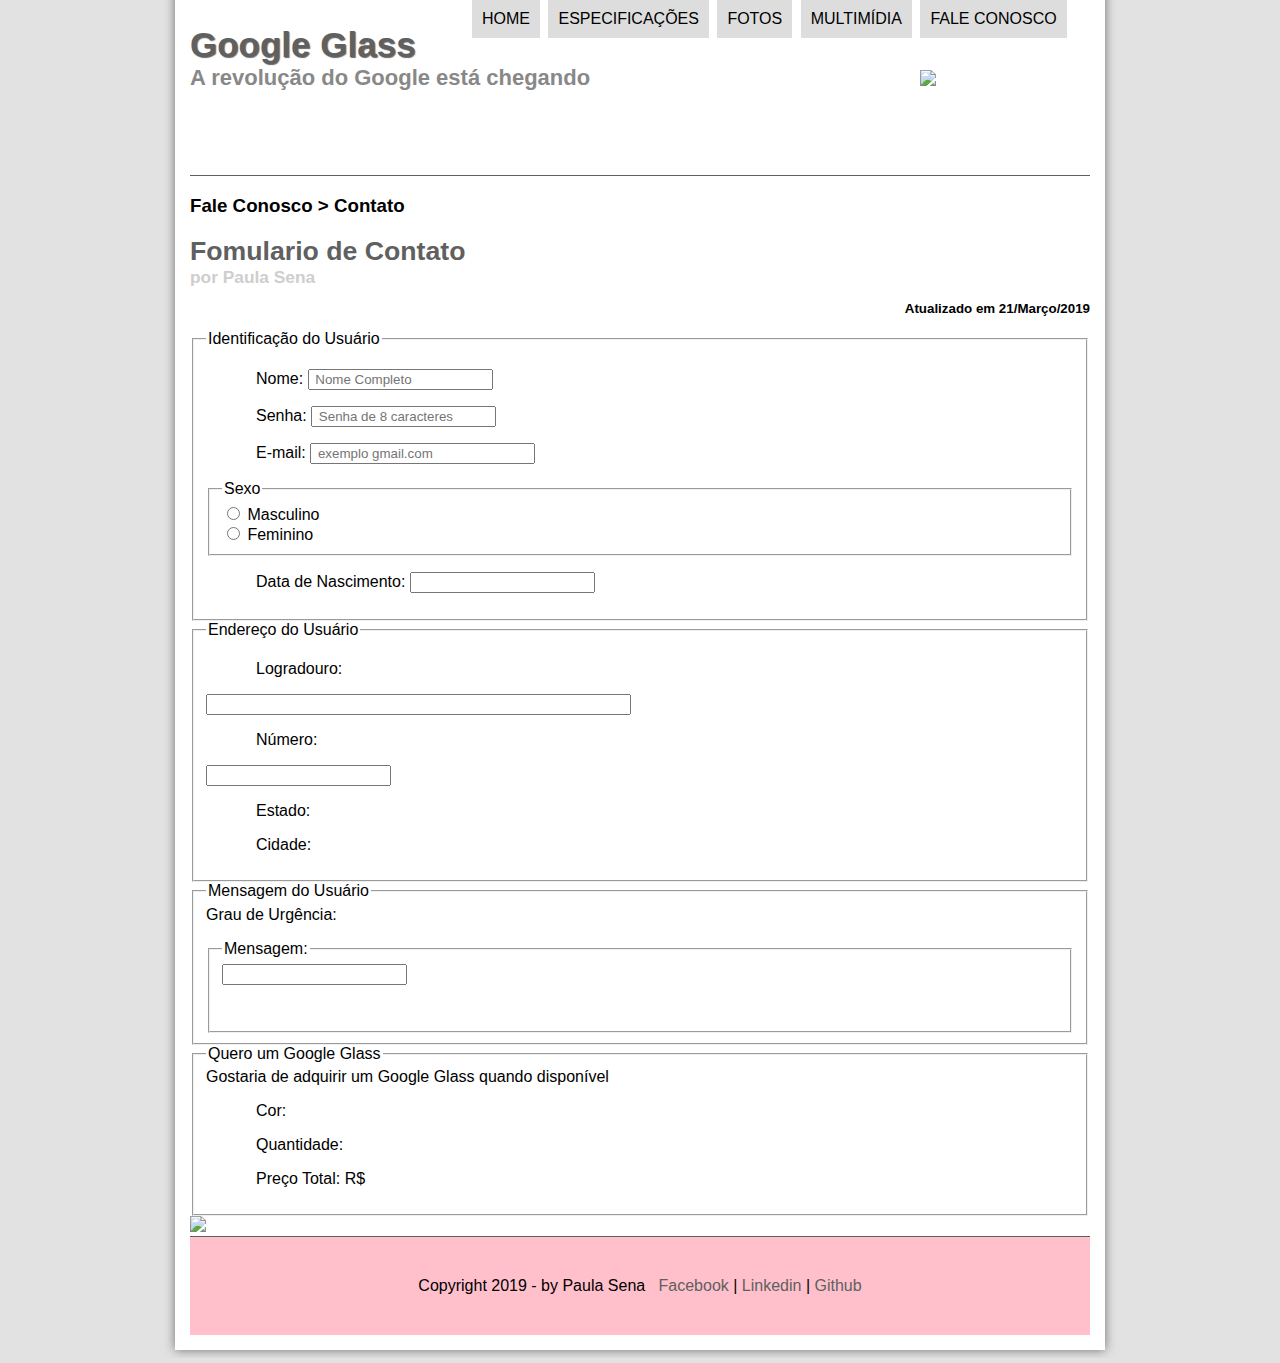
==== Curso de HTML5 Guanabara/html5/projeto-glass-html5/fale-conosco.html @ ddf256ed "Update fale-conosco.html" ====
<!DOCTYPE html>
<html lang="pt-br">
<head>
    <meta charset="UTF-8"/>
    <title> Fale Conosco </title>
    <!-- Integrando CSS3 e JavaScript no HTML5 -->
<link rel="stylesheet" type="text/css" href="_css/estilo.css"/>
<script language="javascript" src="_javascript/funcoes.js"></script>

</head>

<body>

<div id="interface">
  
   <header id="cabecalho">
    <hgrup>
        <h1>Google Glass</h1>
        <h2>A revolução do Google está chegando</h2>
    </hgrup>
 <!--Inserindo imagem e estilizando no css com o Id-->
 <img id="icone" src="_imagens/contato.png">
            
<nav id="menu">
<!--Efeito para mudanca de imagem com onmouseover-->
    <h1>Menu Principal</h1>
<ul type="disc">
<li onmouseover="mudaFoto('_imagens/home.png')" onmouseout="mudaFoto('_imagens/contato.png')" /><a href="index.html"> Home</a></li>
<li onmouseover="mudaFoto('_imagens/especificacoes.png')" onmouseout="mudaFoto('_imagens/contato.png')"/><a href="specs.html">Especificações</a></li>
<li onmouseover="mudaFoto('_imagens/fotos.png')" onmouseout="mudaFoto('_imagens/contato.png')"/><a href="fotos.html">Fotos</a></li>
<li onmouseover="mudaFoto('_imagens/multimidia.png')" onmouseout="mudaFoto('_imagens/contato.png')"/><a href="multimidia.html">Multimídia</a></li>
<li onmouseover="mudaFoto('_imagens/contato.png')" onmouseout="mudaFoto('_imagens/contato.png')"><a href="fale-conosco.html">Fale conosco</a></li>
</ul>
</nav>
</header>
    <header id="cabecalho-artigo">

<hgrup>
<h3>Fale Conosco > Contato</h3>
<h1>Fomulario de Contato</h1>
<h2>por Paula Sena</h2>
<h3 class="direita">Atualizado em 21/Março/2019</h3>
</hgrup>
</header>

<!-- Formulario de Contato-->
<form>

<fieldset id="usuario"><legend>Identificação do Usuário</legend>
<p><label for="cNome">Nome:</label> <input type="text" name="tNome" id="cNome" size="20" maxlength="30" placeholder=" Nome Completo"></p>
<p><label for="cSenha">Senha:</label> <input type="password" name="tSenha" id="cSenha" size="20" maxlength="8" placeholder=" Senha de 8 caracteres"></p>
<p><label for="cEmail">E-mail:</label> <input type="email" name="tEmail" id="cEmail" size="25" maxlength="40" placeholder=" exemplo gmail.com"></p>
<fieldset><legend>Sexo</legend>
        <input type="radio" name="tSexo" id="cMasc"/><label for="cMasc"> Masculino </label><br/>
        <input type="radio" name="tSexo" id="cFeme"/><label for="cFeme"> Feminino </label>
    </fieldset>
    <p><label for=""> Data de Nascimento: </label><input type="" name=""></p>
    </fieldset>


<fieldset id="endereco"><legend>Endereço do Usuário</legend>
<p><label for=""> Logradouro: </label></p><input type="text" name="lNOME" size="50" maxlength="180">
<p><label for=""> Número: </label></p><input type="number" name="">
<p><label for=""> Estado: </label></p>
<p><label for=""> Cidade: </label></p>
    
    </fieldset>


 <fieldset id="mensagem"><legend>Mensagem do Usuário</legend>
    Grau de Urgência:
<p></p>
    <fieldset><legend>Mensagem:</legend>
    <input type="text" name="Digite uma mensagem:">
    <br>
    <br>
    <br>

    </fieldset> 

    </fieldset>


 <fieldset id="pedido"><legend>Quero um Google Glass</legend> 
    Gostaria de adquirir um Google Glass quando disponível
    <p><label> Cor: </label></p>
    <p><label> Quantidade: </label></p>
    <p><label> Preço Total: R$ </label></p>
    </fieldset>

</form>

<!--inserindo um botão com imagem-->
<a href="https://www.youtube.com/watch?v=metoFY-x_yg&list=PLHz_AreHm4dlAnJ_jJtV29RFxnPHDuk9o&index=35"><img src="_imagens/botao-enviar.png" ></a>
    

<footer id="rodape" style="background-color: pink">
Copyright 2019 - by Paula Sena &nbsp;
<a href="https://www.facebook.com/paula.sena.3958"target="_blanc">Facebook</a>&nbsp;| <a href="https://www.linkedin.com/in/paula-sena-b86a19175/"target="_blanc"> Linkedin</a>&nbsp;|&nbsp;<a href="https://github.com/PaulaSena"target="_blanc">Github </a> 
</footer>
</div>
</body>
</head>
</html>
---- Curso de HTML5 Guanabara/html5/projeto-glass-html5/_css/estilo.css ----
@charset"UTF-8";
@font-face{
	font-family: 'FonteLogo';
	src:url("../_fonts/bubblegum-sans-regular.otf");

}

                               /* background-image: url("fundo7.jpg");*/
	      body{
	      	background-color:#dddd;
	      	color:rgba(0,0,0,1);
	      	font-family: arial,sans-serif;
	      	}
	      	/*Absoluto nao respeita o container *Relativo respeita o container*/


  /*POSICIONAMENTO CENTRAL*/

div#interface{
	width:900px; /*Largura*/
	background-color: #ffffff;
	margin:-21px auto auto auto;
	box-shadow: 0px 0px 10px rgba(0,0,0,.5);
	padding:15px;
}

        a{
        	color: #606060;
        	text-decoration: none;
        }

	    p{ text-align: justify;
	    	text-indent: 50px;
	      }


  /* Cabeçalho e BORDA HORIZONTAL */

header#cabecalho img#icone{
		position: absolute;
		left:920px; 
		top:70px;
}

header#cabecalho{ /*BORDA HORIZONTAL DO CABECALHO*/
			border-bottom: 1px #606060 solid;
			height: 150px;
			background:url("../_imagens/glass-logo-peq.jpg")no-repeat 0px 80px;
		}
header#cabecalho h1{
	font-family:FonteLogo, sans-serif;
	font-size:35px;
	color:#606060;
	text-shadow: 1px 1px 1px rgba(0,0,0,.6);
	margin-bottom: 0px;
	padding: 0px;
}
header#cabecalho h2{
	font-family: Arial, sans-serif;
	font-size: 22px;
	color:#888888;
	padding: 0px;
	margin-bottom: 0px;
	margin-top: 0px;

}


/*Formatação de imagem com legenda*/
figure.foto-legenda{
	position: relative;
	border: 8px solid white;
	box-shadow: 1px 1px 4px black;
}
 
 figure.foto-legenda img{
 	width: 100%;
 	height: 100%;
 }
 figure.foto-legenda figcaption{
 	opacity: 0;
 	position: absolute;
 	top: 0px;
 	background-color: rgba(0,0,0,.4);
 	color:white;
 	width: 100%;
 	height:100%;
 	padding: 10px;
 	box-sizing: border-box;
 	transition: opacity 2s;
}

/*sobre posição de legenda na imagem com mause transição*/
figure.foto-legenda:hover figcaption{
	opacity: 1;
}

/*Formataçao do menu*   

              * para id utiliza-se # */
nav#menu{
	display: block;
}

nav#menu  ul{
	                              /*nome - tirando marcadores uppercase */
	list-style: none;
	text-transform: uppercase;    /*uppercase - maiusculos*/
	                              /*position: relative;*dentro do conteiner*/
	position: absolute;
	top: -18px;
	left: 430px;                         /*derecionamento lateral do menu*/
}
nav#menu li{
	display: inline-block;               /* blocos na mesma linha horizontal*/
	background-color:#dddddd;
	padding: 10px;                       /* espaço dentro da borda*/ 
	margin: 2px;                         /*espaço de margem entre botoes*/
	transition:background-color 1s;
}

nav#menu li:hover {                        /*ao passar o mause*/
	background-color: #606060;

}

nav#menu h1{
	display: none;                           /*esconter escrita do menu principal*/
}
nav#menu a{
	color:#000000;
	text-decoration: none;
}
nav#menu a:hover{
	color: #ffffff;

}

  /* CORPO */

section#corpo{
	display: block;
	width: 500px;
	float: left;
	border-right: 1px solid #606060;   /*linha VERTICAL central*/
	padding-right: 10px;
}

  /* NOTICIA PRINCIPAL */


article#noticia-principal h2{
	font-size: 12pt;
	color: #606060;
	background-color: #dddddd;
	padding: 5px 0px 5px 10px;
	margin: 10px 0px 10px 0px;
}

/*Header Cabeçalho*/

header#cabecalho-artigo h1{
   font-family: 'FonteLogo',sans-serif;
   font-size: 20pt;
   color: #606060;
   margin-bottom: 0px;
   margin-top: 2px;
}
header#cabecalho-artigo h2{
	font-size: 13pt;
	color: #cecece;
	background-color: #ffffff;
	margin: 0px;
}

.direita{
	text-align: right;
	font-size: 10pt;
}

  /* Tabela */

table#tabelaspec{
	border: 1px solid #606060;
	border-spacing: 0px;
	margin-left: auto;
	margin-right: auto;
}
table#tabelaspec td{
	border: 1px solid #606060;
	padding: 12px;
	text-align: center;
	vertical-align: middle;
}
table#tabelaspec td.ce{
	background-color: #606060;
	color: #ffffff;
	vertical-align: top;
	font-weight: bold;
}

table#tabelaspec td.cd{
	background-color: #cecece;
}
table#tabelaspec caption{
	color: #888888;
	font-size: 13pt;
	font-weight: bolder;
}
table#tabelaspec caption span{
	display: block;
	float: right;
	color: #000000;
	font-size: 8pt;

}
  /* Lateral */
aside#lateral{
	display: block;
	width: 360px;
	float: right;
	background-color: #dddddd;
	padding: 8px;
	margin-top: 12px;/*espaço da barra horizontal*/
	box-shadow: 2px 1px 4px rgba(0,0,0,.5);
}

aside#lateral h1{
	font-family: 'FonteLogo';
	font-size: 20pt;
	color:#606060;

}
aside#lateral h2{
    background-color: #606060;
	font-size:13pt;
	color:#ffffff;
	padding: 2px;

}

div#video-esq{
	width: auto;


}
video#esq{

}

div#video-dir{
	width: 357px;
	height: auto;	
}

video#dir{
	display: block;
	position: relative;
	width: 357px;
	height: auto;
}

footer#rodape{
	text-align: center;
	clear: both;
	border-top: 1px solid #606060;
	padding: 40px;
}
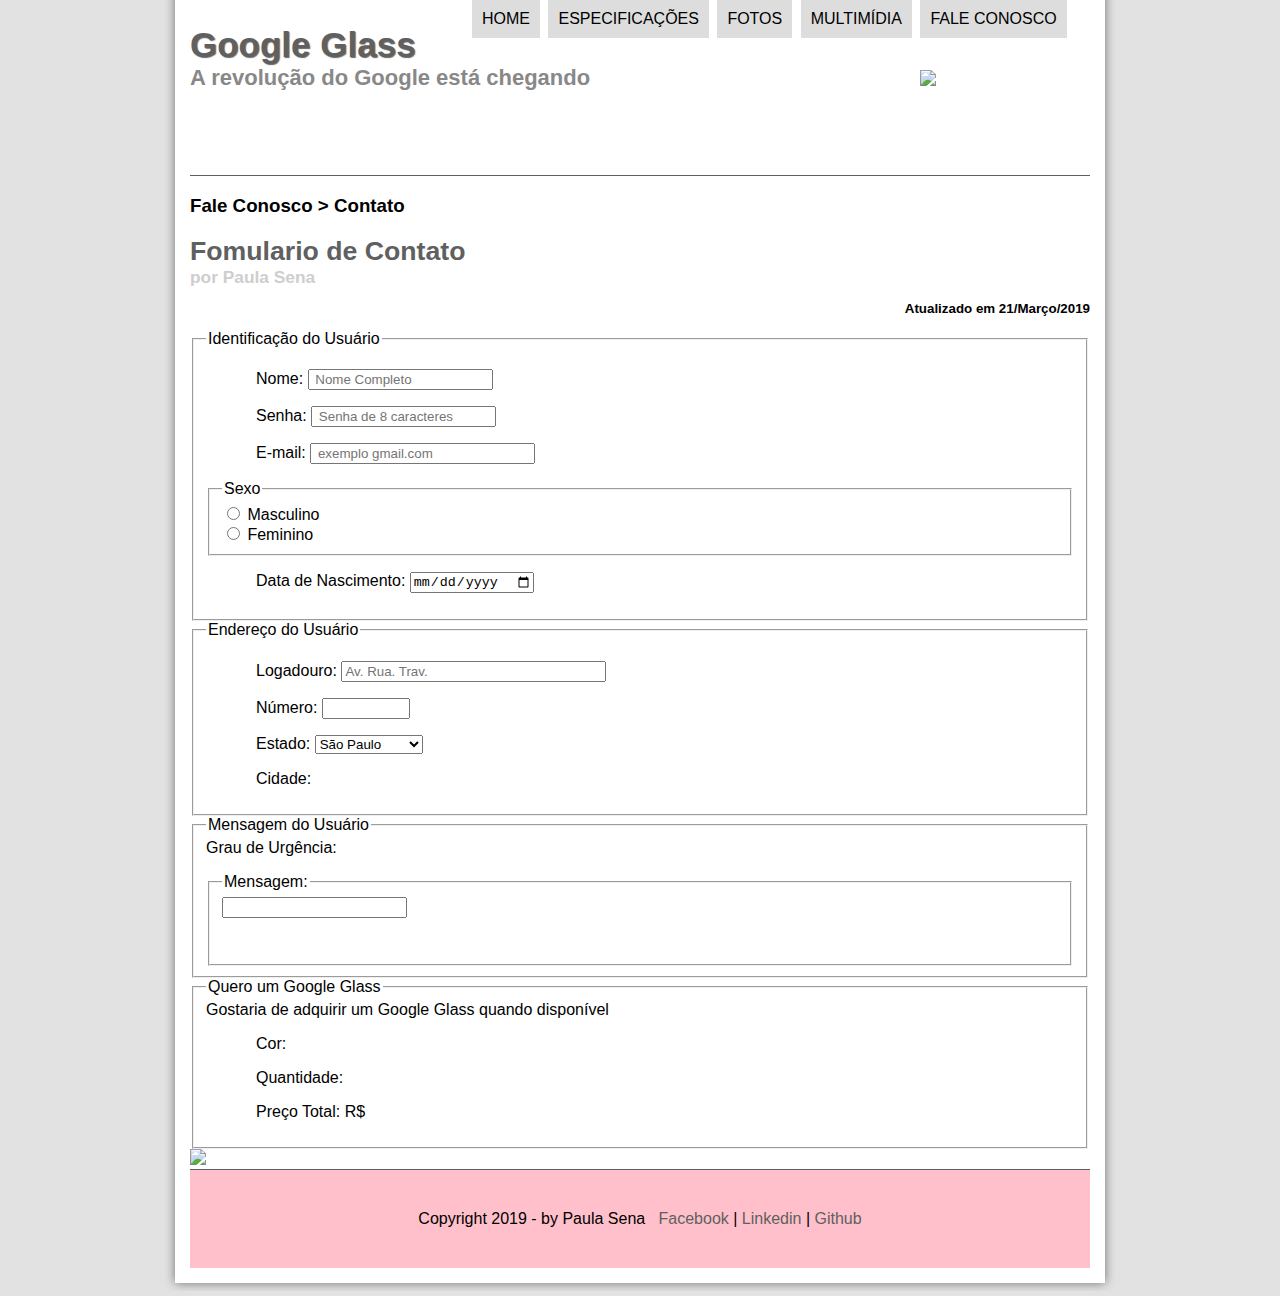
==== commit 28a9842a: "Update fale-conosco.html" ====
--- a/Curso de HTML5 Guanabara/html5/projeto-glass-html5/fale-conosco.html
+++ b/Curso de HTML5 Guanabara/html5/projeto-glass-html5/fale-conosco.html
@@ -51,18 +51,27 @@
 <p><label for="cSenha">Senha:</label> <input type="password" name="tSenha" id="cSenha" size="20" maxlength="8" placeholder=" Senha de 8 caracteres"></p>
 <p><label for="cEmail">E-mail:</label> <input type="email" name="tEmail" id="cEmail" size="25" maxlength="40" placeholder=" exemplo gmail.com"></p>
 <fieldset><legend>Sexo</legend>
-        <input type="radio" name="tSexo" id="cMasc"/><label for="cMasc"> Masculino </label><br/>
+        <input type="radio" name="tSexo" id="cMasc"/><label for="cMasc"> Masculino </label>
+        <br/>
         <input type="radio" name="tSexo" id="cFeme"/><label for="cFeme"> Feminino </label>
     </fieldset>
-    <p><label for=""> Data de Nascimento: </label><input type="" name=""></p>
+   
+<p><label for="cDate"> Data de Nascimento: </label><input type="date" name="tDate" id="cDate" size="9"></p>
     </fieldset>
 
 
 <fieldset id="endereco"><legend>Endereço do Usuário</legend>
-<p><label for=""> Logradouro: </label></p><input type="text" name="lNOME" size="50" maxlength="180">
-<p><label for=""> Número: </label></p><input type="number" name="">
-<p><label for=""> Estado: </label></p>
-<p><label for=""> Cidade: </label></p>
+<p><label for="cRua"> Logadouro: </label><input type="text" name="tRua" id="cRua" size="30" maxlength="80" placeholder="Av. Rua. Trav. "></p>
+<p><label for="cN"> Número: </label><input type="number" name="tN" id="cN" min="0"  max="999999"> </p>
+
+<p><label for="cUf"> Estado: </label>
+<select name="tUf" id="cUf">
+	<option> São Paulo </option>
+	<option> Rio de Janeiro </option>
+	<option> Minas Gerais </option>
+</p></select>
+
+<p><label for="cCyti"> Cidade: </label></p>
     
     </fieldset>
 
@@ -71,7 +80,7 @@
     Grau de Urgência:
 <p></p>
     <fieldset><legend>Mensagem:</legend>
-    <input type="text" name="Digite uma mensagem:">
+    <label></label><input type="text" name="Digite uma mensagem:">
     <br>
     <br>
     <br>
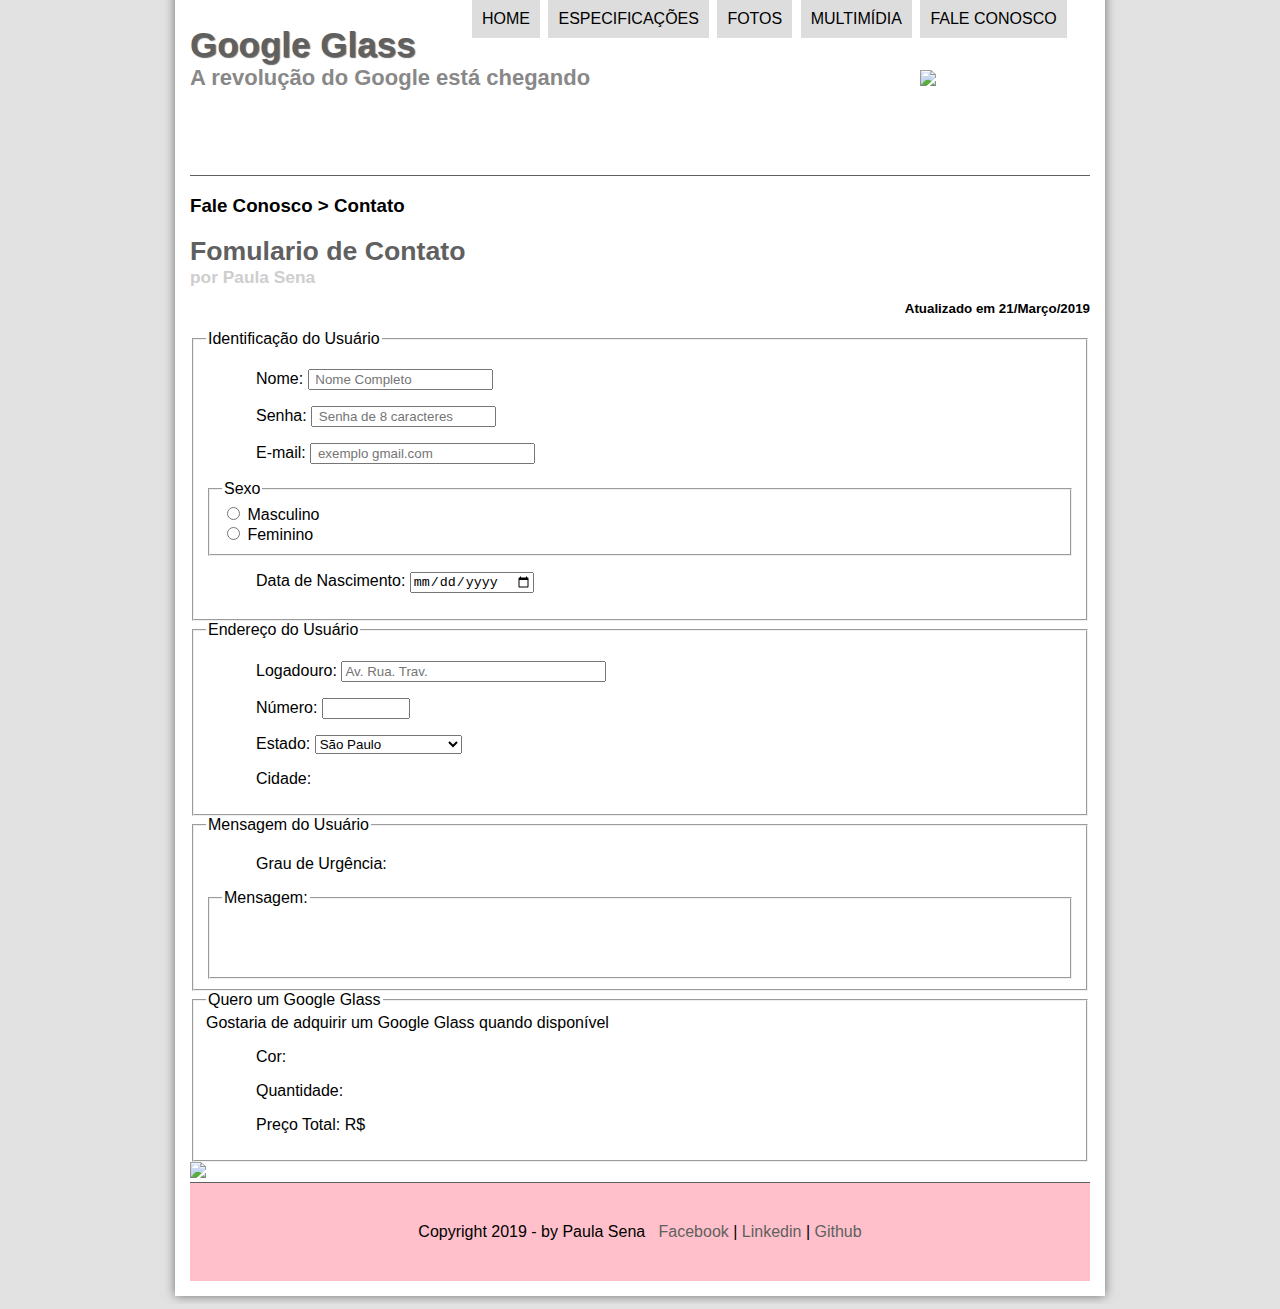
==== commit e7bc4a45: "Update fale-conosco.html" ====
--- a/Curso de HTML5 Guanabara/html5/projeto-glass-html5/fale-conosco.html
+++ b/Curso de HTML5 Guanabara/html5/projeto-glass-html5/fale-conosco.html
@@ -66,9 +66,20 @@
 
 <p><label for="cUf"> Estado: </label>
 <select name="tUf" id="cUf">
-	<option> São Paulo </option>
-	<option> Rio de Janeiro </option>
-	<option> Minas Gerais </option>
+	<optgroup label="Região Sudeste" selected="SP">
+        <option value="SP"> São Paulo </option>
+        <option value="RJ"> Rio de Janeiro </option>
+        <option value="MG"> Minas Gerais </option>
+    </optgroup>
+
+    <optgroup label="Região Sul">
+        <option value="parana">Paraná</option>
+        <option value="santa catarina">Santa Catarina</option>
+        <option>Rio Grande do Sul</option>
+    </optgroup>
+
+
+
 </p></select>
 
 <p><label for="cCyti"> Cidade: </label></p>
@@ -77,10 +88,11 @@
 
 
  <fieldset id="mensagem"><legend>Mensagem do Usuário</legend>
-    Grau de Urgência:
-<p></p>
+    <p>Grau de Urgência:</p>
     <fieldset><legend>Mensagem:</legend>
-    <label></label><input type="text" name="Digite uma mensagem:">
+    <frame scrolling="yes">
+
+    <submit></submit>
     <br>
     <br>
     <br>
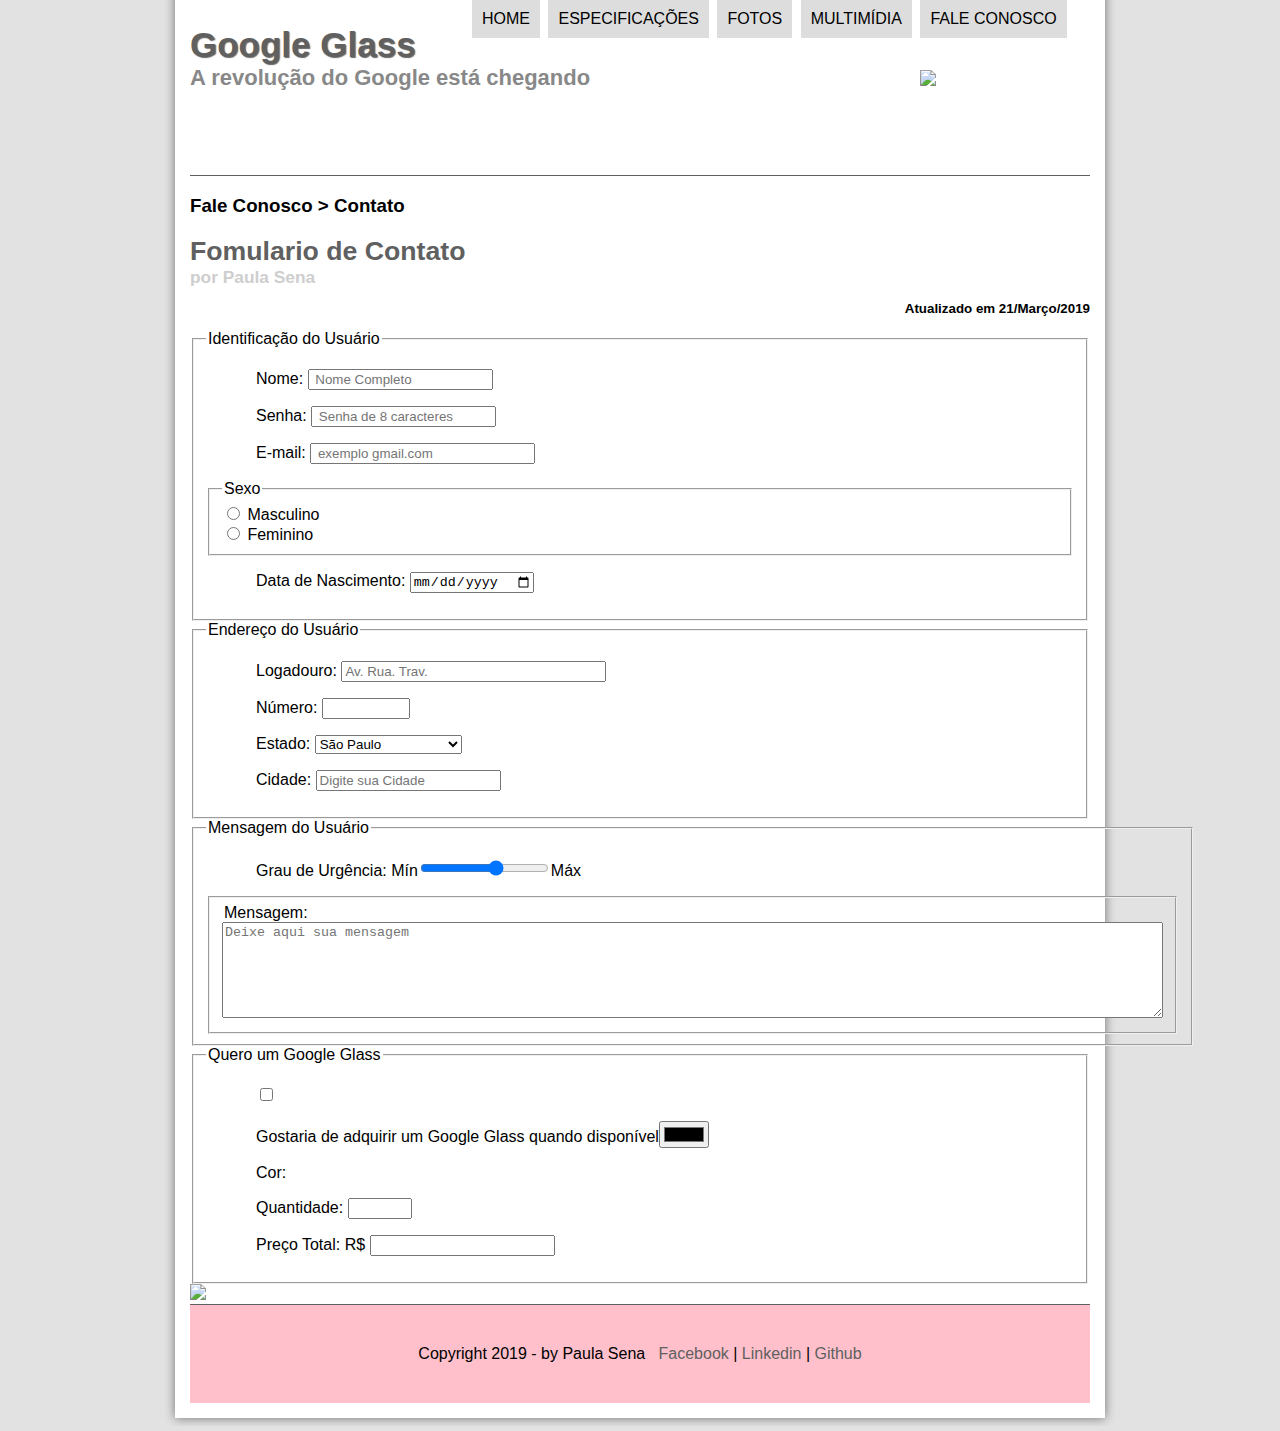
==== commit 270838e0: "Update fale-conosco.html" ====
--- a/Curso de HTML5 Guanabara/html5/projeto-glass-html5/fale-conosco.html
+++ b/Curso de HTML5 Guanabara/html5/projeto-glass-html5/fale-conosco.html
@@ -43,13 +43,15 @@
 </hgrup>
 </header>
 
-<!-- Formulario de Contato-->
-<form>
+<!-- Formulario de Contato  / Fazer Alteração com PHP futuramente -->
+<form method="post" id="fContato" action="mailto:senasilvaanapaula@gmail.com">
 
 <fieldset id="usuario"><legend>Identificação do Usuário</legend>
+
 <p><label for="cNome">Nome:</label> <input type="text" name="tNome" id="cNome" size="20" maxlength="30" placeholder=" Nome Completo"></p>
 <p><label for="cSenha">Senha:</label> <input type="password" name="tSenha" id="cSenha" size="20" maxlength="8" placeholder=" Senha de 8 caracteres"></p>
 <p><label for="cEmail">E-mail:</label> <input type="email" name="tEmail" id="cEmail" size="25" maxlength="40" placeholder=" exemplo gmail.com"></p>
+
 <fieldset><legend>Sexo</legend>
         <input type="radio" name="tSexo" id="cMasc"/><label for="cMasc"> Masculino </label>
         <br/>
@@ -57,57 +59,64 @@
     </fieldset>
    
 <p><label for="cDate"> Data de Nascimento: </label><input type="date" name="tDate" id="cDate" size="9"></p>
-    </fieldset>
+
+</fieldset>
 
 
 <fieldset id="endereco"><legend>Endereço do Usuário</legend>
+
 <p><label for="cRua"> Logadouro: </label><input type="text" name="tRua" id="cRua" size="30" maxlength="80" placeholder="Av. Rua. Trav. "></p>
 <p><label for="cN"> Número: </label><input type="number" name="tN" id="cN" min="0"  max="999999"> </p>
+<p><label for="cUf"> Estado: </label>
 
-<p><label for="cUf"> Estado: </label>
 <select name="tUf" id="cUf">
-	<optgroup label="Região Sudeste" selected="SP">
+	<optgroup label="Região Sudeste">
         <option value="SP"> São Paulo </option>
         <option value="RJ"> Rio de Janeiro </option>
         <option value="MG"> Minas Gerais </option>
     </optgroup>
 
     <optgroup label="Região Sul">
-        <option value="parana">Paraná</option>
-        <option value="santa catarina">Santa Catarina</option>
-        <option>Rio Grande do Sul</option>
+        <option value="PR">Paraná</option>
+        <option value="SC">Santa Catarina</option>
+        <option value="RS">Rio Grande do Sul</option>
     </optgroup>
+</p>
+</select>
 
+<!--Utilizar php-->
 
+<p><label for="cCyti"> Cidade: </label>
+<input type="text" name="tCyti" id="cCyti" maxlength="40" size="20" placeholder="Digite sua Cidade" list="cidade">
 
-</p></select>
+<datalist id="cidade">
+    <option value="São Paulo"></option>
+    <option value="Osasco"></option>
+    <option value="Barueri"></option>
+    <option value="Carapicuiba"></option>
+</datalist>
 
-<p><label for="cCyti"> Cidade: </label></p>
-    
-    </fieldset>
+</p>
+</fieldset>
 
 
  <fieldset id="mensagem"><legend>Mensagem do Usuário</legend>
-    <p>Grau de Urgência:</p>
-    <fieldset><legend>Mensagem:</legend>
-    <frame scrolling="yes">
+    <p><label for="cUrg">Grau de Urgência:</label>
+    Mín<input type="range" name="tUrg" id="cUrg" min="0" max="10" step="2">Máx</p>
+    <fieldset auto><label for="cMsg" ><legend>Mensagem:</legend></label>
+    <textarea name="tMsg" id="cMsg" rows="6" cols="115" placeholder="Deixe aqui sua mensagem"></textarea>
+</fieldset> 
 
-    <submit></submit>
-    <br>
-    <br>
-    <br>
-
-    </fieldset> 
-
-    </fieldset>
-
+</fieldset>
 
  <fieldset id="pedido"><legend>Quero um Google Glass</legend> 
-    Gostaria de adquirir um Google Glass quando disponível
-    <p><label> Cor: </label></p>
-    <p><label> Quantidade: </label></p>
-    <p><label> Preço Total: R$ </label></p>
-    </fieldset>
+    <p><input type="checkbox" name="tPed" id="cPed">
+    <p><label for="cPed"> Gostaria de adquirir um Google Glass quando disponível</label><input type="color" name="tCor" id="cCor"></p>
+    <p><label for="cCor"> Cor: </label></p>
+    <p><label for="cQtd"> Quantidade: </label><input type="number" name="tQtd" id="cQtd" min="0" max="100"></p>
+    <p><label for="cTot"> Preço Total: R$ </label>
+    <input type="text" name="tTot" id="cTot"></p>
+</fieldset>
 
 </form>
 
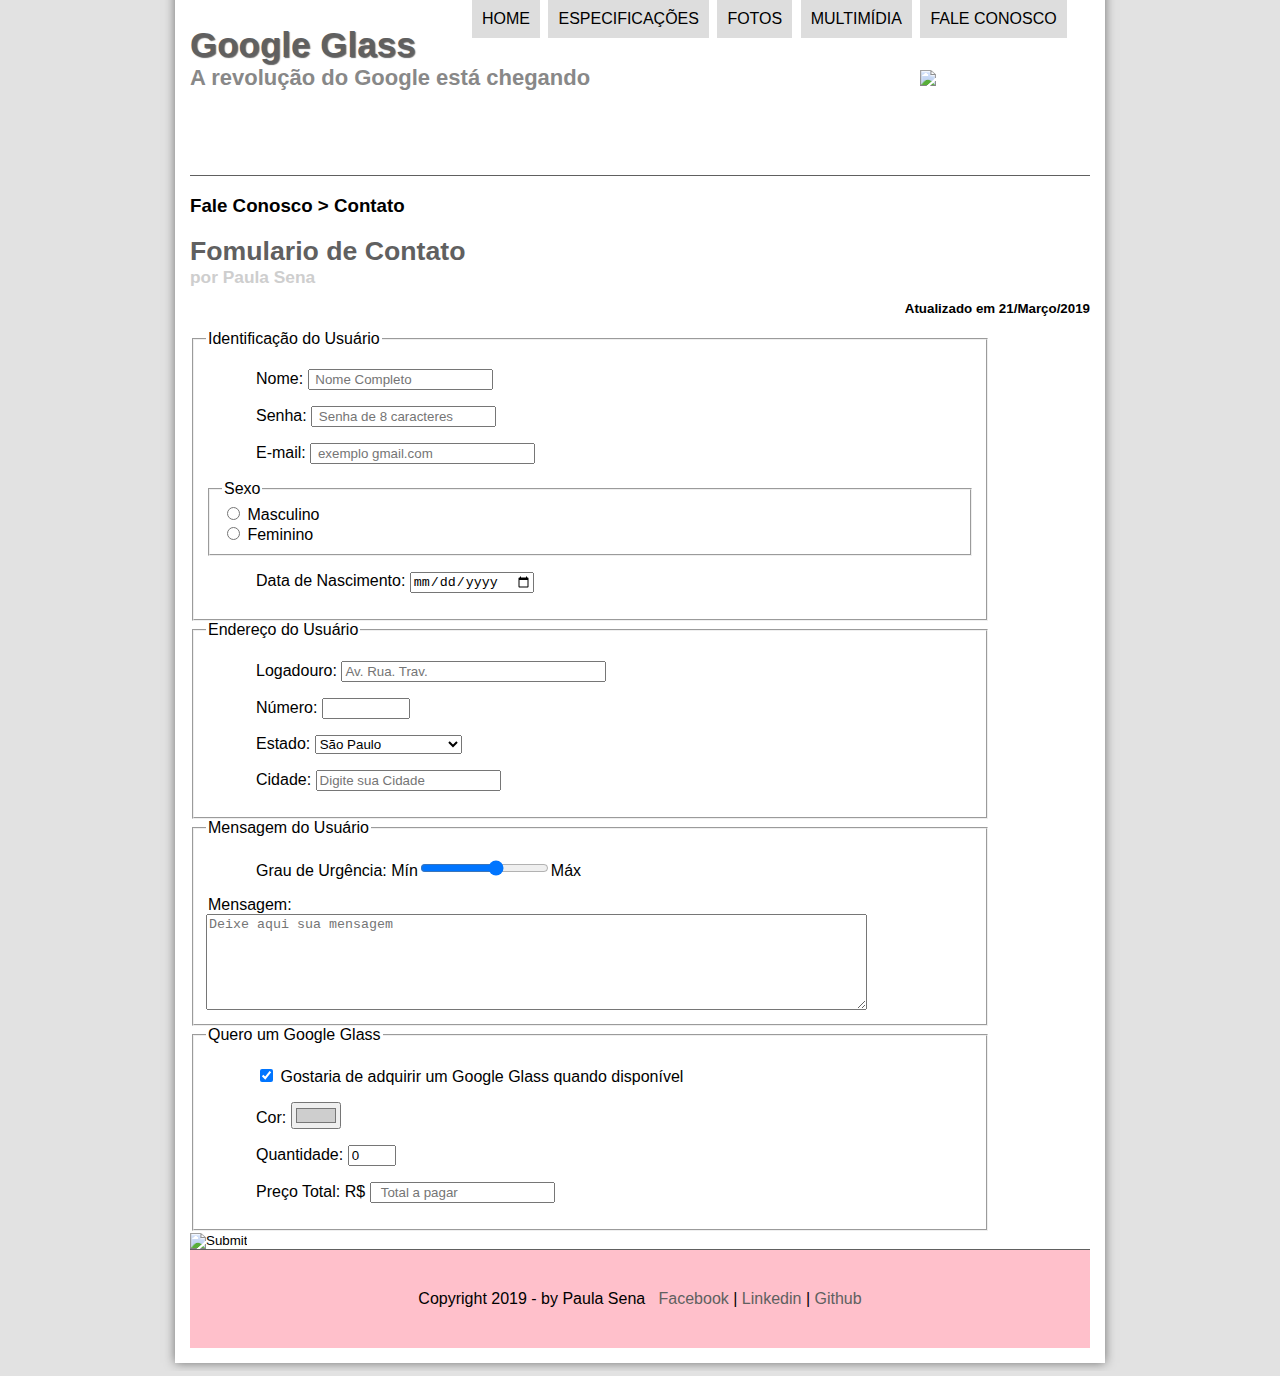
==== commit 7f208c2d: "fale-conosco" ====
--- a/Curso de HTML5 Guanabara/html5/projeto-glass-html5/fale-conosco.html
+++ b/Curso de HTML5 Guanabara/html5/projeto-glass-html5/fale-conosco.html
@@ -5,7 +5,18 @@
     <title> Fale Conosco </title>
     <!-- Integrando CSS3 e JavaScript no HTML5 -->
 <link rel="stylesheet" type="text/css" href="_css/estilo.css"/>
+<link rel="stylesheet" type="text/css" href="_css/form.css">
 <script language="javascript" src="_javascript/funcoes.js"></script>
+
+<script>
+     function calc_total() {
+        var qtd = parseInt( document.getElementById('cQtd').value);
+        tot = qtd*1500;
+        document.getElementById('cTot').value=tot;
+         // body...
+     }
+
+</script>
 
 </head>
 
@@ -44,7 +55,7 @@
 </header>
 
 <!-- Formulario de Contato  / Fazer Alteração com PHP futuramente -->
-<form method="post" id="fContato" action="mailto:senasilvaanapaula@gmail.com">
+<form method="post" id="fContato" action="mailto:senasilvaanapaula@gmail.com" oninput="calc_total();">
 
 <fieldset id="usuario"><legend>Identificação do Usuário</legend>
 
@@ -103,25 +114,28 @@
  <fieldset id="mensagem"><legend>Mensagem do Usuário</legend>
     <p><label for="cUrg">Grau de Urgência:</label>
     Mín<input type="range" name="tUrg" id="cUrg" min="0" max="10" step="2">Máx</p>
-    <fieldset auto><label for="cMsg" ><legend>Mensagem:</legend></label>
-    <textarea name="tMsg" id="cMsg" rows="6" cols="115" placeholder="Deixe aqui sua mensagem"></textarea>
-</fieldset> 
+    <label for="cMsg" ><legend>Mensagem:</legend></label>
+    <textarea name="tMsg" id="cMsg" rows="6" cols="80" placeholder="Deixe aqui sua mensagem"></textarea>
 
 </fieldset>
 
  <fieldset id="pedido"><legend>Quero um Google Glass</legend> 
-    <p><input type="checkbox" name="tPed" id="cPed">
-    <p><label for="cPed"> Gostaria de adquirir um Google Glass quando disponível</label><input type="color" name="tCor" id="cCor"></p>
-    <p><label for="cCor"> Cor: </label></p>
-    <p><label for="cQtd"> Quantidade: </label><input type="number" name="tQtd" id="cQtd" min="0" max="100"></p>
+    <p><input type="checkbox" name="tPed" id="cPed" checked>
+    <label for="cPed"> Gostaria de adquirir um Google Glass quando disponível</label></p>
+    <p><label for="cCor"> Cor: </label><input type="color" name="tCor" id="cCor" value="#cecece"></p>
+    <p><label for="cQtd"> Quantidade: </label><input type="number" name="tQtd" id="cQtd" min="0" max="5" value="0"></p>
     <p><label for="cTot"> Preço Total: R$ </label>
-    <input type="text" name="tTot" id="cTot"></p>
+    <input type="text" name="tTot" id="cTot" placeholder="  Total a pagar" readonly></p>
 </fieldset>
 
 </form>
 
 <!--inserindo um botão com imagem-->
-<a href="https://www.youtube.com/watch?v=metoFY-x_yg&list=PLHz_AreHm4dlAnJ_jJtV29RFxnPHDuk9o&index=35"><img src="_imagens/botao-enviar.png" ></a>
+
+<input type="image" name="tEnviar" id="cEnviar" src="_imagens/botao-enviar.png">
+
+
+<!--<a href="https://www.youtube.com/watch?v=metoFY-x_yg&list=PLHz_AreHm4dlAnJ_jJtV29RFxnPHDuk9o&index=35"><img src="_imagens/botao-enviar.png" ></a> -->
     
 
 <footer id="rodape" style="background-color: pink">
--- a/Curso de HTML5 Guanabara/html5/projeto-glass-html5/_css/form.css
+++ b/Curso de HTML5 Guanabara/html5/projeto-glass-html5/_css/form.css
@@ -0,0 +1,6 @@
+@charset='UTF8';
+    
+    form{
+    	width: 800px;
+
+    }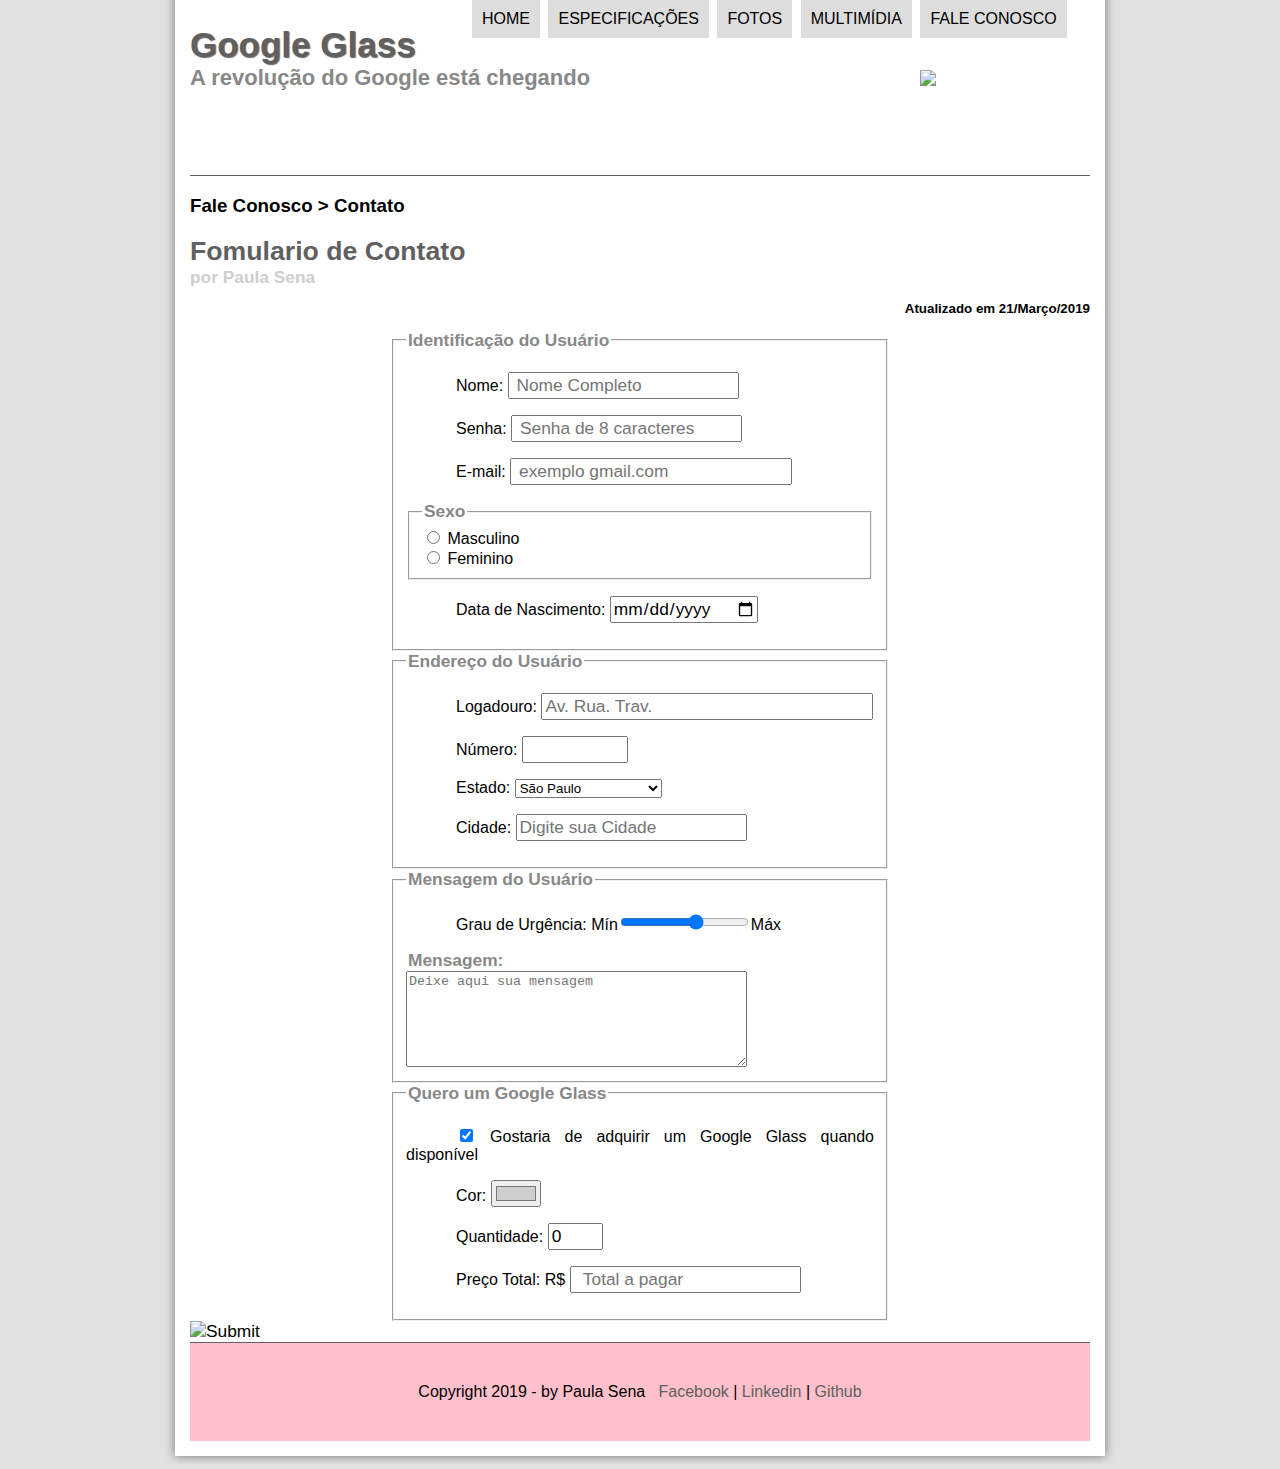
==== commit 19a0920e: "form.css" ====
--- a/Curso de HTML5 Guanabara/html5/projeto-glass-html5/fale-conosco.html
+++ b/Curso de HTML5 Guanabara/html5/projeto-glass-html5/fale-conosco.html
@@ -115,7 +115,7 @@
     <p><label for="cUrg">Grau de Urgência:</label>
     Mín<input type="range" name="tUrg" id="cUrg" min="0" max="10" step="2">Máx</p>
     <label for="cMsg" ><legend>Mensagem:</legend></label>
-    <textarea name="tMsg" id="cMsg" rows="6" cols="80" placeholder="Deixe aqui sua mensagem"></textarea>
+    <textarea name="tMsg" id="cMsg" rows="6" cols="40" placeholder="Deixe aqui sua mensagem"></textarea>
 
 </fieldset>
 
--- a/Curso de HTML5 Guanabara/html5/projeto-glass-html5/_css/form.css
+++ b/Curso de HTML5 Guanabara/html5/projeto-glass-html5/_css/form.css
@@ -1,6 +1,21 @@
-@charset='UTF8';
+@charset 'UTF8';
     
     form{
-    	width: 800px;
+    	width: 500px;
+    	margin: auto;
+    }
+    input, textarea:hover{
+    	font-family: sans-serif;
+    	font-weight: normal;
+    	font-size: 13pt;
+    }
 
+    input:hover, textarea:hover{
+    	background-color: #cecece;
+    }
+    legend{
+    	color: #888888;
+    	font-weight: bold;
+    	font-size: 13pt;
+    	font-family: sans-serif;
     }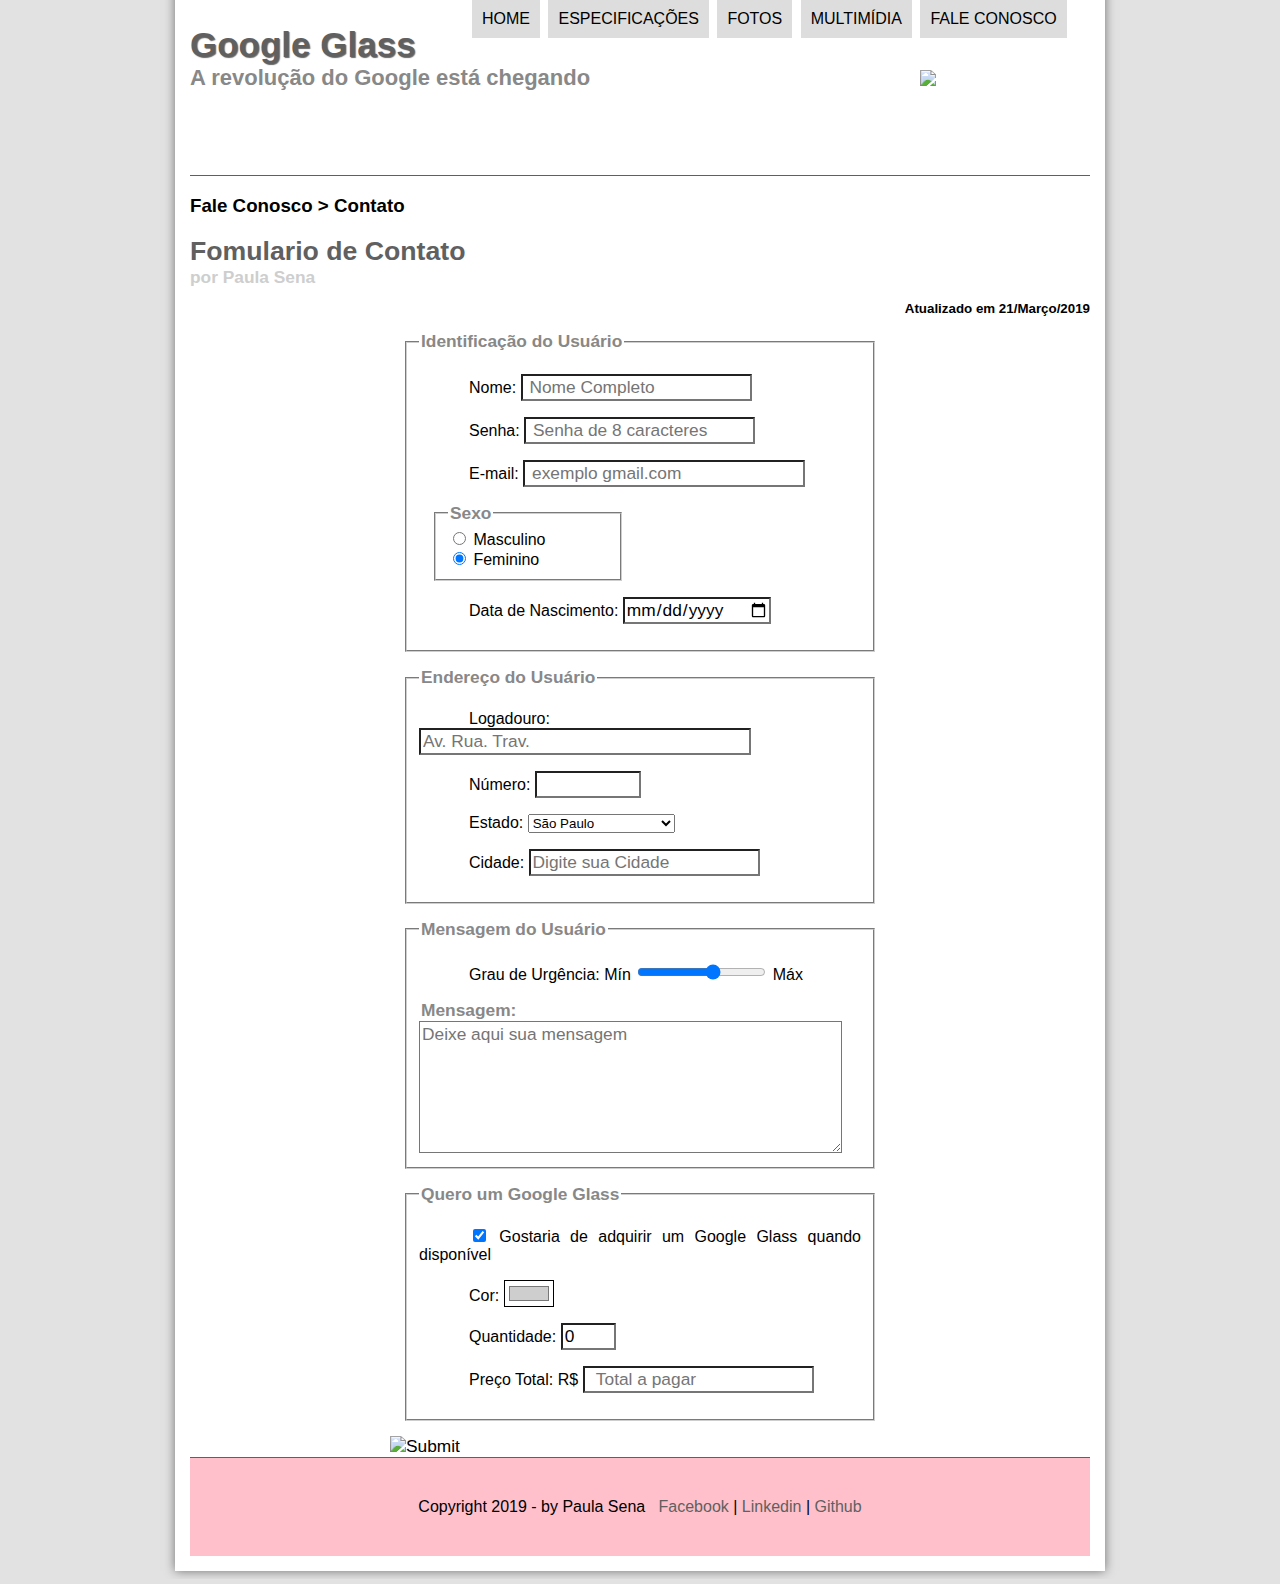
==== commit 1bd02a66: "Finalizando Curso." ====
--- a/Curso de HTML5 Guanabara/html5/projeto-glass-html5/fale-conosco.html
+++ b/Curso de HTML5 Guanabara/html5/projeto-glass-html5/fale-conosco.html
@@ -55,6 +55,7 @@
 </header>
 
 <!-- Formulario de Contato  / Fazer Alteração com PHP futuramente -->
+
 <form method="post" id="fContato" action="mailto:senasilvaanapaula@gmail.com" oninput="calc_total();">
 
 <fieldset id="usuario"><legend>Identificação do Usuário</legend>
@@ -63,10 +64,10 @@
 <p><label for="cSenha">Senha:</label> <input type="password" name="tSenha" id="cSenha" size="20" maxlength="8" placeholder=" Senha de 8 caracteres"></p>
 <p><label for="cEmail">E-mail:</label> <input type="email" name="tEmail" id="cEmail" size="25" maxlength="40" placeholder=" exemplo gmail.com"></p>
 
-<fieldset><legend>Sexo</legend>
+<fieldset id="sexo"><legend>Sexo</legend>
         <input type="radio" name="tSexo" id="cMasc"/><label for="cMasc"> Masculino </label>
         <br/>
-        <input type="radio" name="tSexo" id="cFeme"/><label for="cFeme"> Feminino </label>
+        <input type="radio" name="tSexo" id="cFeme" checked /><label for="cFeme" > Feminino </label>
     </fieldset>
    
 <p><label for="cDate"> Data de Nascimento: </label><input type="date" name="tDate" id="cDate" size="9"></p>
@@ -112,8 +113,8 @@
 
 
  <fieldset id="mensagem"><legend>Mensagem do Usuário</legend>
-    <p><label for="cUrg">Grau de Urgência:</label>
-    Mín<input type="range" name="tUrg" id="cUrg" min="0" max="10" step="2">Máx</p>
+    <p><label for="cUrg">Grau de Urgência: </label>
+    Mín <input type="range" name="tUrg" id="cUrg" min="0" max="10" step="2"> Máx</p>
     <label for="cMsg" ><legend>Mensagem:</legend></label>
     <textarea name="tMsg" id="cMsg" rows="6" cols="40" placeholder="Deixe aqui sua mensagem"></textarea>
 
@@ -128,11 +129,11 @@
     <input type="text" name="tTot" id="cTot" placeholder="  Total a pagar" readonly></p>
 </fieldset>
 
+<input type="image" name="tEnviar" id="cEnviar" src="_imagens/botao-enviar.png">
 </form>
 
 <!--inserindo um botão com imagem-->
 
-<input type="image" name="tEnviar" id="cEnviar" src="_imagens/botao-enviar.png">
 
 
 <!--<a href="https://www.youtube.com/watch?v=metoFY-x_yg&list=PLHz_AreHm4dlAnJ_jJtV29RFxnPHDuk9o&index=35"><img src="_imagens/botao-enviar.png" ></a> -->
--- a/Curso de HTML5 Guanabara/html5/projeto-glass-html5/_css/form.css
+++ b/Curso de HTML5 Guanabara/html5/projeto-glass-html5/_css/form.css
@@ -4,18 +4,39 @@
     	width: 500px;
     	margin: auto;
     }
-    input, textarea:hover{
+    input, textarea{
     	font-family: sans-serif;
     	font-weight: normal;
     	font-size: 13pt;
+    	background-color: rgba(255,255,255,.6);
     }
 
     input:hover, textarea:hover{
-    	background-color: #cecece;
-    }
+    	background-color: rgba(225,225,225,.8);
+    	    }
     legend{
     	color: #888888;
     	font-weight: bold;
     	font-size: 13pt;
     	font-family: sans-serif;
+    }
+    fieldset{
+    	border-color: #cecece;
+    	margin: 15px;
+    }
+
+    fieldset#sexo{
+    	width: 160px;
+    }
+    fieldset#usuario{
+    	background: url(../_imagens/icone-contato.png)no-repeat 95% 95%;
+    }
+    fieldset#endereco{
+    	background:url(../_imagens/icone-endereco.png)no-repeat 95% 95%;
+    }
+    fieldset#mensagem{
+    	background:url(../_imagens/icone-mensagem.png)no-repeat 95% 95%;
+    }
+    fieldset#pedido{
+    	background:url(../_imagens/icone-pagamento.png)no-repeat 95% 95%;
     }